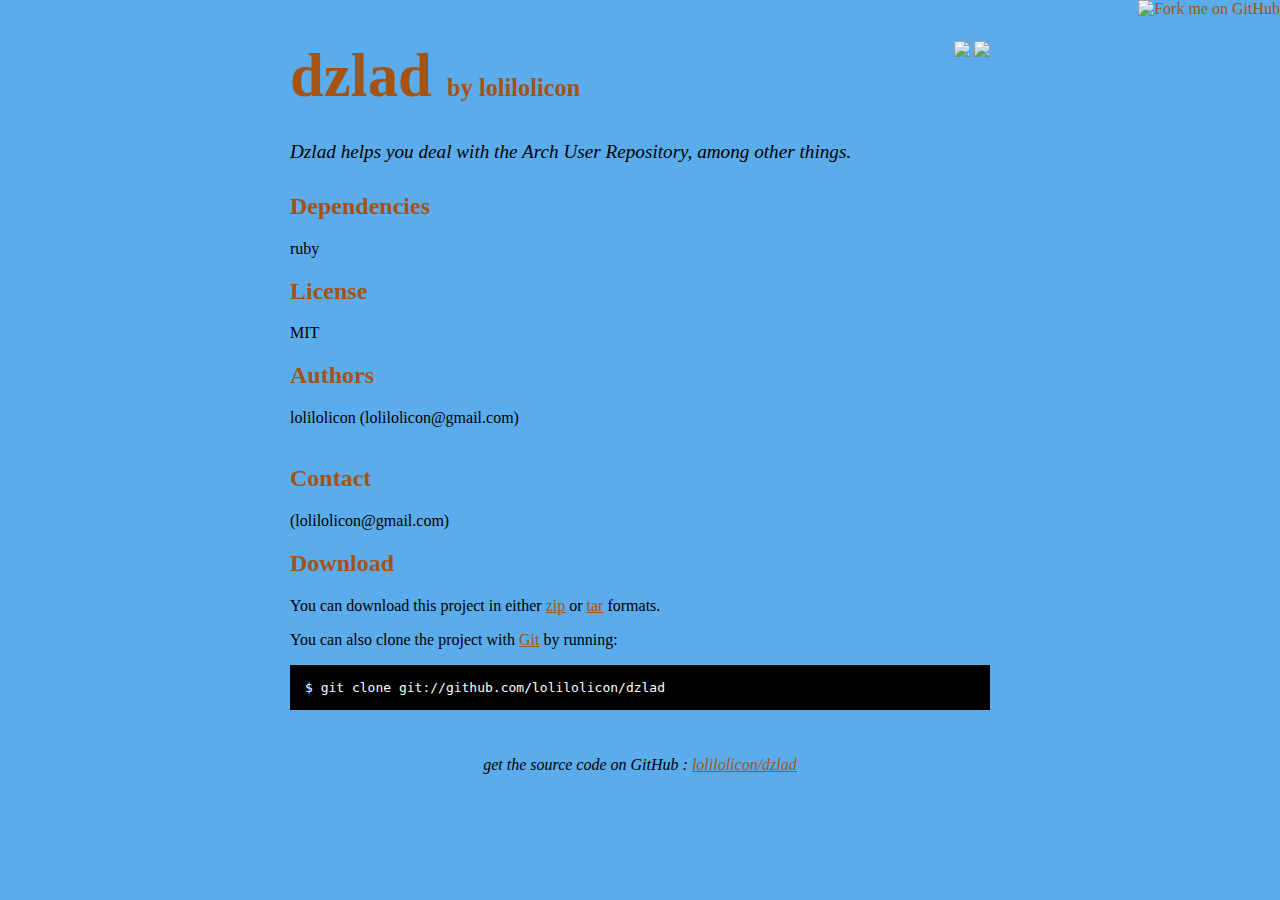
==== index.html @ bc8f1558 "github generated gh-pages branch" ====
<!DOCTYPE html PUBLIC "-//W3C//DTD XHTML 1.0 Strict//EN"
	"http://www.w3.org/TR/xhtml1/DTD/xhtml1-strict.dtd">

<html xmlns="http://www.w3.org/1999/xhtml" xml:lang="en" lang="en">
<head>
	<meta http-equiv="Content-Type" content="text/html; charset=utf-8"/>

	<title>lolilolicon/dzlad @ GitHub</title>
	
	<style type="text/css">
		body {
  		margin-top: 1.0em;
  		background-color: #5bacec;
		  font-family: "Helvetica,Arial,FreeSans"; 
  		color: #000000;
    }
    #container {
      margin: 0 auto;
      width: 700px;
    }
		h1 { font-size: 3.8em; color: #a45313; margin-bottom: 3px; }
		h1 .small { font-size: 0.4em; }
		h1 a { text-decoration: none }
		h2 { font-size: 1.5em; color: #a45313; }
    h3 { text-align: center; color: #a45313; }
    a { color: #a45313; }
    .description { font-size: 1.2em; margin-bottom: 30px; margin-top: 30px; font-style: italic;}
    .download { float: right; }
		pre { background: #000; color: #fff; padding: 15px;}
    hr { border: 0; width: 80%; border-bottom: 1px solid #aaa}
    .footer { text-align:center; padding-top:30px; font-style: italic; }
	</style>
	
</head>

<body>
  <a href="http://github.com/lolilolicon/dzlad"><img style="position: absolute; top: 0; right: 0; border: 0;" src="http://s3.amazonaws.com/github/ribbons/forkme_right_darkblue_121621.png" alt="Fork me on GitHub" /></a>
  
  <div id="container">

    <div class="download">
      <a href="http://github.com/lolilolicon/dzlad/zipball/master">
        <img border="0" width="90" src="http://github.com/images/modules/download/zip.png"></a>
      <a href="http://github.com/lolilolicon/dzlad/tarball/master">
        <img border="0" width="90" src="http://github.com/images/modules/download/tar.png"></a>
    </div>
      
    <h1><a href="http://github.com/lolilolicon/dzlad">dzlad</a> 
      <span class="small">by <a href="http://github.com/lolilolicon">lolilolicon</a></span></h1>

    <div class="description">
      Dzlad helps you deal with the Arch User Repository, among other things.
    </div>

    <h2>Dependencies</h2>
<p>ruby</p>
<h2>License</h2>
<p>MIT</p>
<h2>Authors</h2>
<p>lolilolicon (lolilolicon@gmail.com)<br/><br/>      </p>
<h2>Contact</h2>
<p> (lolilolicon@gmail.com)<br/>      </p>


    <h2>Download</h2>
    <p>
      You can download this project in either
      <a href="http://github.com/lolilolicon/dzlad/zipball/master">zip</a> or
      <a href="http://github.com/lolilolicon/dzlad/tarball/master">tar</a> formats.
    </p>
    <p>You can also clone the project with <a href="http://git-scm.com">Git</a>
      by running:
      <pre>$ git clone git://github.com/lolilolicon/dzlad</pre>
    </p>
      
    <div class="footer">
      get the source code on GitHub : <a href="http://github.com/lolilolicon/dzlad">lolilolicon/dzlad</a>
    </div>
    
  </div>

  
</body>
</html>
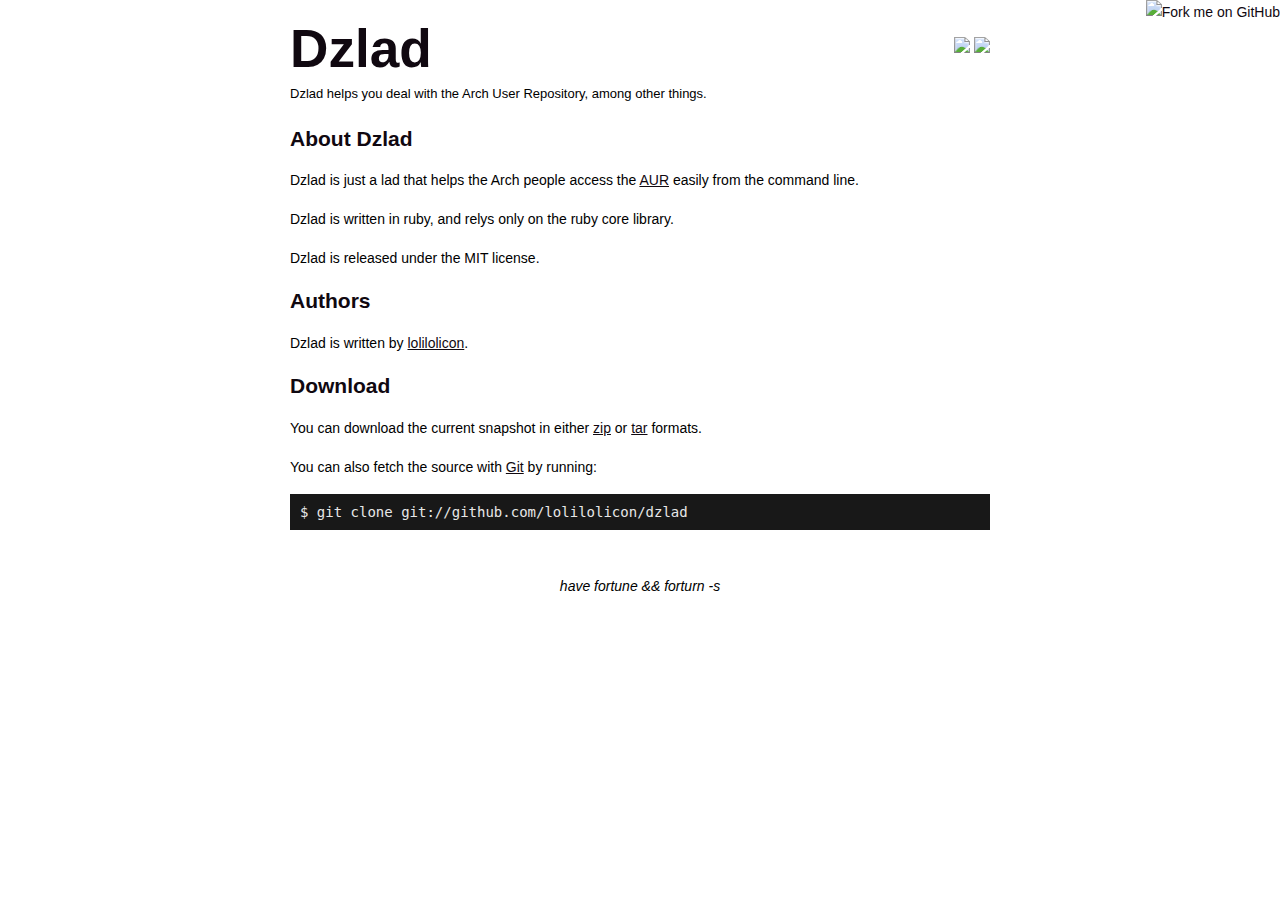
==== commit 60ceb1d5: "initial commit" ====
--- a/index.html
+++ b/index.html
@@ -1,42 +1,19 @@
 <!DOCTYPE html PUBLIC "-//W3C//DTD XHTML 1.0 Strict//EN"
-	"http://www.w3.org/TR/xhtml1/DTD/xhtml1-strict.dtd">
+  "http://www.w3.org/TR/xhtml1/DTD/xhtml1-traditional.dtd">
 
 <html xmlns="http://www.w3.org/1999/xhtml" xml:lang="en" lang="en">
 <head>
-	<meta http-equiv="Content-Type" content="text/html; charset=utf-8"/>
+  <meta http-equiv="Content-Type" content="text/html; charset=utf-8"/>
 
-	<title>lolilolicon/dzlad @ GitHub</title>
-	
-	<style type="text/css">
-		body {
-  		margin-top: 1.0em;
-  		background-color: #5bacec;
-		  font-family: "Helvetica,Arial,FreeSans"; 
-  		color: #000000;
-    }
-    #container {
-      margin: 0 auto;
-      width: 700px;
-    }
-		h1 { font-size: 3.8em; color: #a45313; margin-bottom: 3px; }
-		h1 .small { font-size: 0.4em; }
-		h1 a { text-decoration: none }
-		h2 { font-size: 1.5em; color: #a45313; }
-    h3 { text-align: center; color: #a45313; }
-    a { color: #a45313; }
-    .description { font-size: 1.2em; margin-bottom: 30px; margin-top: 30px; font-style: italic;}
-    .download { float: right; }
-		pre { background: #000; color: #fff; padding: 15px;}
-    hr { border: 0; width: 80%; border-bottom: 1px solid #aaa}
-    .footer { text-align:center; padding-top:30px; font-style: italic; }
-	</style>
-	
+  <title>Dzlad.new</title>
+
+  <link rel="stylesheet" type="text/css" href="style.css" />
 </head>
 
 <body>
   <a href="http://github.com/lolilolicon/dzlad"><img style="position: absolute; top: 0; right: 0; border: 0;" src="http://s3.amazonaws.com/github/ribbons/forkme_right_darkblue_121621.png" alt="Fork me on GitHub" /></a>
-  
-  <div id="container">
+
+  <div id="content">
 
     <div class="download">
       <a href="http://github.com/lolilolicon/dzlad/zipball/master">
@@ -44,44 +21,34 @@
       <a href="http://github.com/lolilolicon/dzlad/tarball/master">
         <img border="0" width="90" src="http://github.com/images/modules/download/tar.png"></a>
     </div>
-      
-    <h1><a href="http://github.com/lolilolicon/dzlad">dzlad</a> 
-      <span class="small">by <a href="http://github.com/lolilolicon">lolilolicon</a></span></h1>
+
+    <h1><a href="http://github.com/lolilolicon/dzlad">Dzlad</a></h1>
 
     <div class="description">
       Dzlad helps you deal with the Arch User Repository, among other things.
     </div>
 
-    <h2>Dependencies</h2>
-<p>ruby</p>
-<h2>License</h2>
-<p>MIT</p>
-<h2>Authors</h2>
-<p>lolilolicon (lolilolicon@gmail.com)-<br/>-<br/>      </p>
-<h2>Contact</h2>
-<p> (lolilolicon@gmail.com)-<br/>      </p>
-
+    <h2>About Dzlad</h2>
+    <p>Dzlad is just a lad that helps the Arch people access the <a href="http://aur.archlinux.org">AUR</a> easily from the command line.</p>
+    <p>Dzlad is written in ruby, and relys only on the ruby core library.</p>
+    <p>Dzlad is released under the MIT license.</p>
+    <h2>Authors</h2>
+    <p>Dzlad is written by <a href="mailto:lolilolicon@gmail.com?subject=[Dzlad]">lolilolicon</a>.</p>
 
     <h2>Download</h2>
     <p>
-      You can download this project in either
+      You can download the current snapshot in either
       <a href="http://github.com/lolilolicon/dzlad/zipball/master">zip</a> or
       <a href="http://github.com/lolilolicon/dzlad/tarball/master">tar</a> formats.
     </p>
-    <p>You can also clone the project with <a href="http://git-scm.com">Git</a>
+    <p>You can also fetch the source with <a href="http://git-scm.com">Git</a>
       by running:
       <pre>$ git clone git://github.com/lolilolicon/dzlad</pre>
     </p>
-      
-    <div class="footer">
-      get the source code on GitHub : <a href="http://github.com/lolilolicon/dzlad">lolilolicon/dzlad</a>
-    </div>
-    
+
+    <div class="footer">have fortune &#38;&#38; forturn -s</div>
+
   </div>
 
-  
 </body>
 </html>
--- a/style.css
+++ b/style.css
@@ -0,0 +1,58 @@
+body {
+  font-size:14px;
+  font-family:Helvetica,Arial,freesans,clean,sans-serif;
+  *font-size:small;
+  line-height:25px;
+  background:#ffffff;
+  text-align:left;
+}
+#content {
+  margin: 0 auto;
+  width: 700px;
+}
+h1 {
+  font-size: 3.8em;
+  color: #100810;
+  margin-bottom: 3px;
+}
+h1 .small {
+  font-size: 0.4em;
+}
+h1 a {
+  text-decoration: none;
+}
+h2 {
+  font-size: 1.5em;
+  color: #100810;
+}
+h3 {
+  text-align: center;
+  color: #100810;
+}
+a {
+  color: #100810;
+}
+.description {
+  font-size: 13px;
+  margin-bottom: 20px;
+  margin-top: 20px;
+}
+.download {
+  float: right;
+}
+pre,code {
+  font:100% Consolas,Profont,Monaco,"DejaVu Sans Mono","Bitstream Vera Sans Mono",monospace;*font-size:100%;
+  background: #181818;
+  color: #e7e7e7;
+  padding: 10px;
+}
+hr {
+  border: 0;
+  width: 80%;
+  border-bottom: 1px solid #aaa
+}
+.footer {
+  text-align:center;
+  padding-top:30px;
+  font-style: italic;
+}
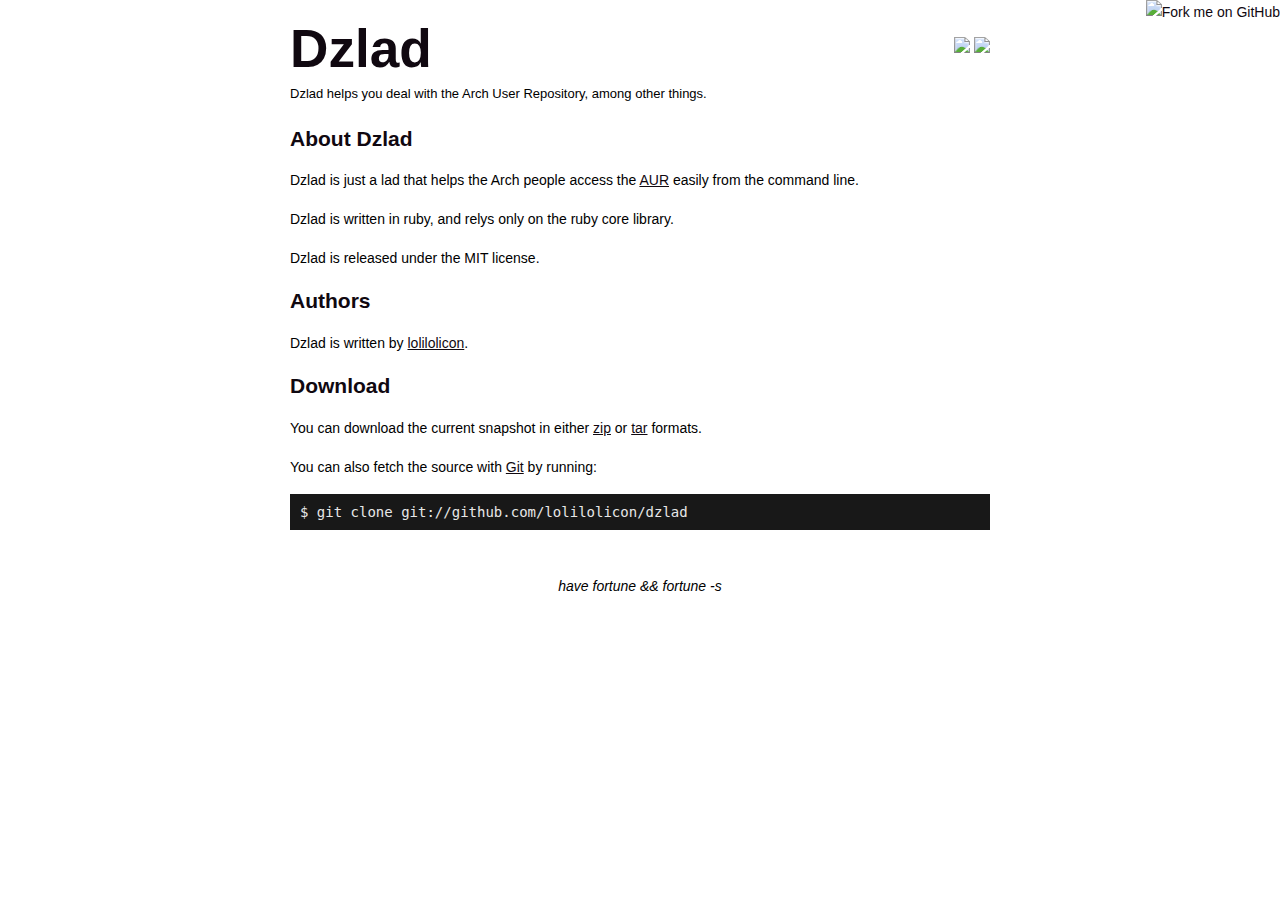
==== commit f9731365: "typo" ====
--- a/index.html
+++ b/index.html
@@ -46,7 +46,7 @@
       <pre>$ git clone git://github.com/lolilolicon/dzlad</pre>
     </p>
 
-    <div class="footer">have fortune &#38;&#38; forturn -s</div>
+    <div class="footer">have fortune &#38;&#38; fortune -s</div>
 
   </div>
 
